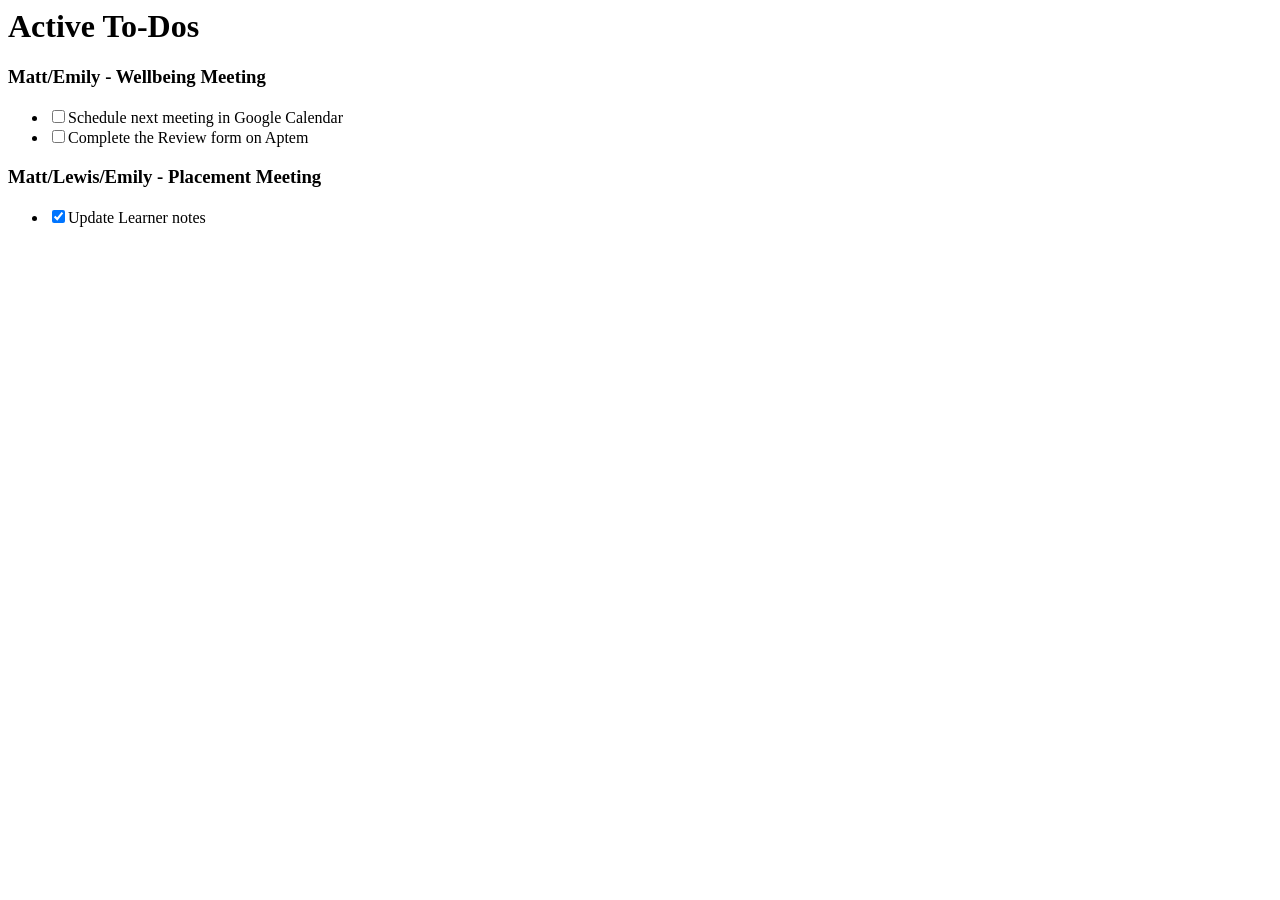
==== panel.html @ 4884ed7c "added stylesheet to head" ====
<html>
    <head>
        <link rel="stylesheet" href="panel.css">
    </head>
    <body>
        <div id="app">
            <h1>Active To-Dos</h1>
            <div id="todo-list"></div>
            </div>
        <script src="panel.js"></script>
    </body>
</html>
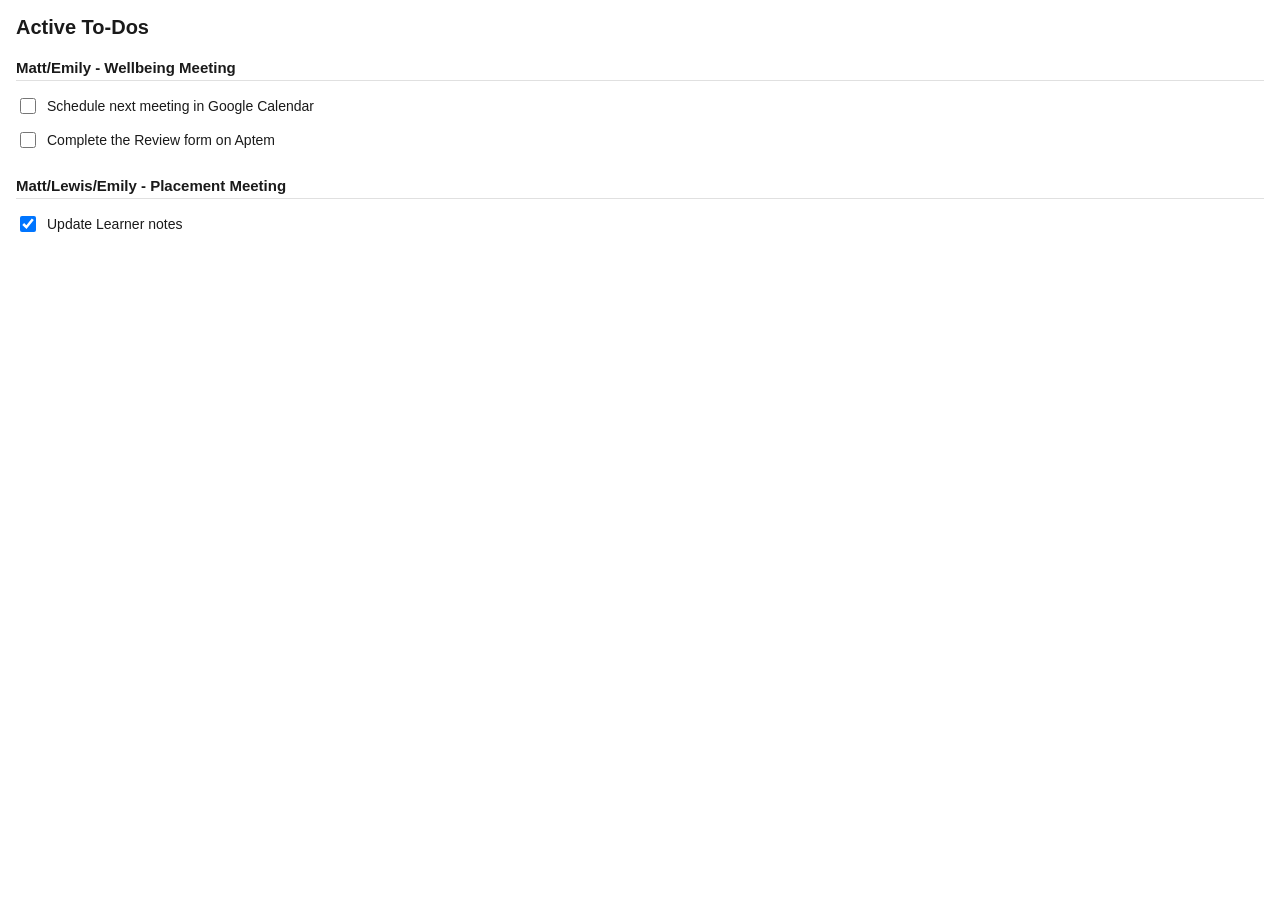
==== commit cef28303: "auth status check and resign" ====
--- a/panel.html
+++ b/panel.html
@@ -5,6 +5,10 @@
     <body>
         <div id="app">
             <h1>Active To-Dos</h1>
+            <div id="reconnect-banner" style="display: none;">
+                <p>Your Google Calendar connection has expired.</p>
+                <button id="reconnect-button">Reconnect Google Calendar</button>
+            </div>
             <div id="todo-list"></div>
             </div>
         <script src="panel.js"></script>
--- a/panel.css
+++ b/panel.css
@@ -0,0 +1,74 @@
+body {
+    font-family: -apple-system, BlinkMacSystemFont, "Segoe UI", Roboto, sans-serif;
+    margin: 0;
+    padding: 16px;
+    color: #1A1A1A;
+    background: #FFFFFF;
+}
+
+h1 {
+    font-size: 20px;
+    margin: 0 0 16px 0;
+}
+
+h3 {
+    font-size: 15px;
+    margin: 20px 0 8px 0;
+    padding-bottom: 4px;
+    border-bottom: 1px solid #e0e0e0;
+}
+
+ul {
+    list-style: none;
+    padding: 0;
+    margin: 0;
+}
+
+li {
+    display: flex;
+    align-items: center;
+    gap: 8px;
+    padding: 6px 0;
+    font-size: 14px;
+}
+
+li input[type="checkbox"] {
+    width: 16px;
+    height: 16px;
+    flex-shrink: 0;
+}
+
+li.done span {
+    text-decoration: line-through;
+    color: #999999;
+}
+
+.empty-state {
+    color: #999999;
+    font-size: 14px;
+    text-align: center;
+    margin-top: 40px;
+}
+
+#reconnect-banner {
+    background: #FFF3CD;
+    border: 1px solid #FFC107;
+    border-radius: 6px;
+    padding: 12px;
+    margin-bottom: 16px;
+}
+
+#reconnect-banner p {
+    margin: 0 0 8px 0;
+    font-size: 13px;
+}
+
+#reconnect-banner button {
+    background: #1A73E8;
+    color: white;
+    border: none;
+    border-radius: 4px;
+    padding: 6px 12px;
+    font-size: 13px;
+    cursor: pointer;
+}
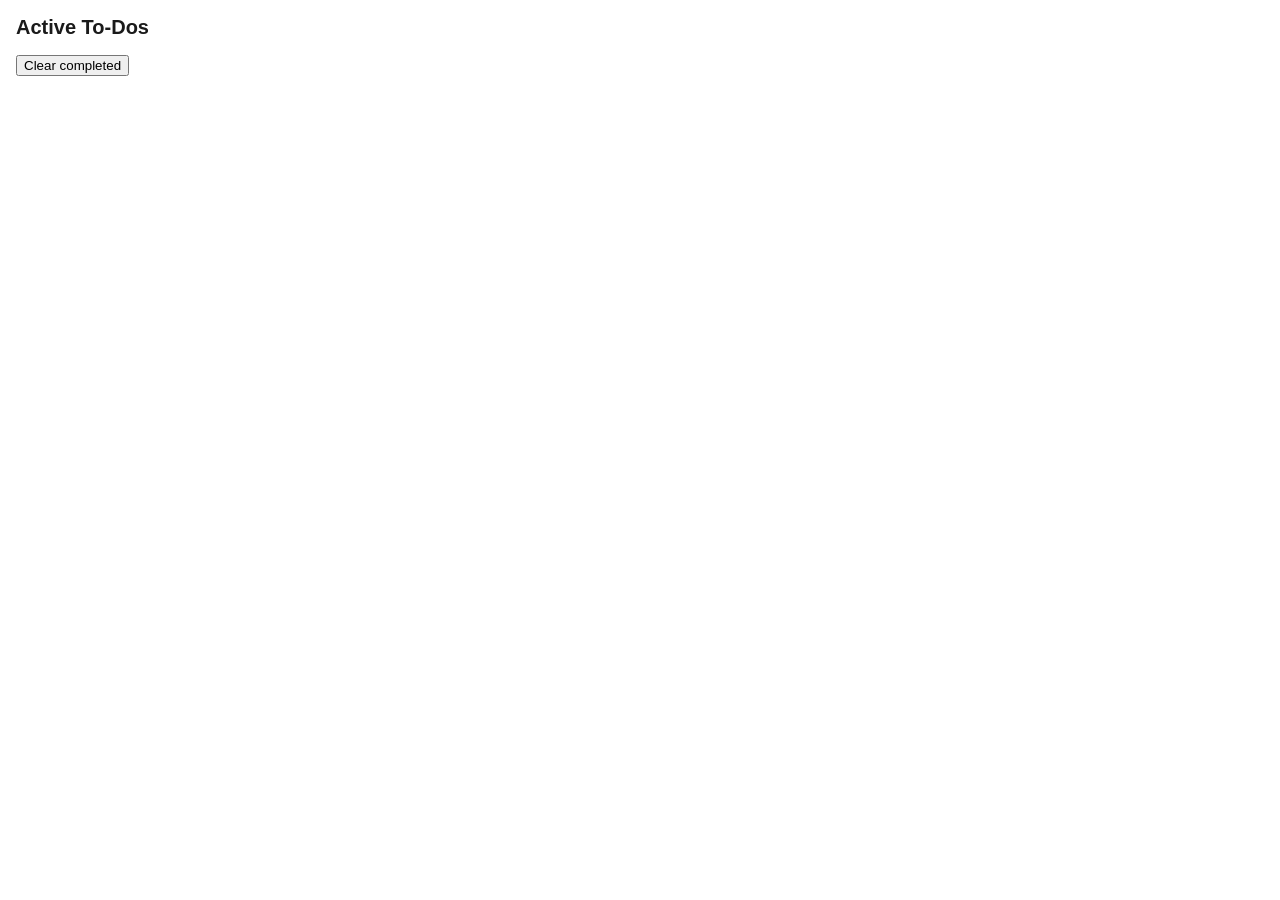
==== commit f28df813: "in html added clear completed to-dos button"" ====
--- a/panel.html
+++ b/panel.html
@@ -9,6 +9,7 @@
                 <p>Your Google Calendar connection has expired.</p>
                 <button id="reconnect-button">Reconnect Google Calendar</button>
             </div>
+            <button id="clear-completed-button">Clear completed</button>
             <div id="todo-list"></div>
             </div>
         <script src="panel.js"></script>
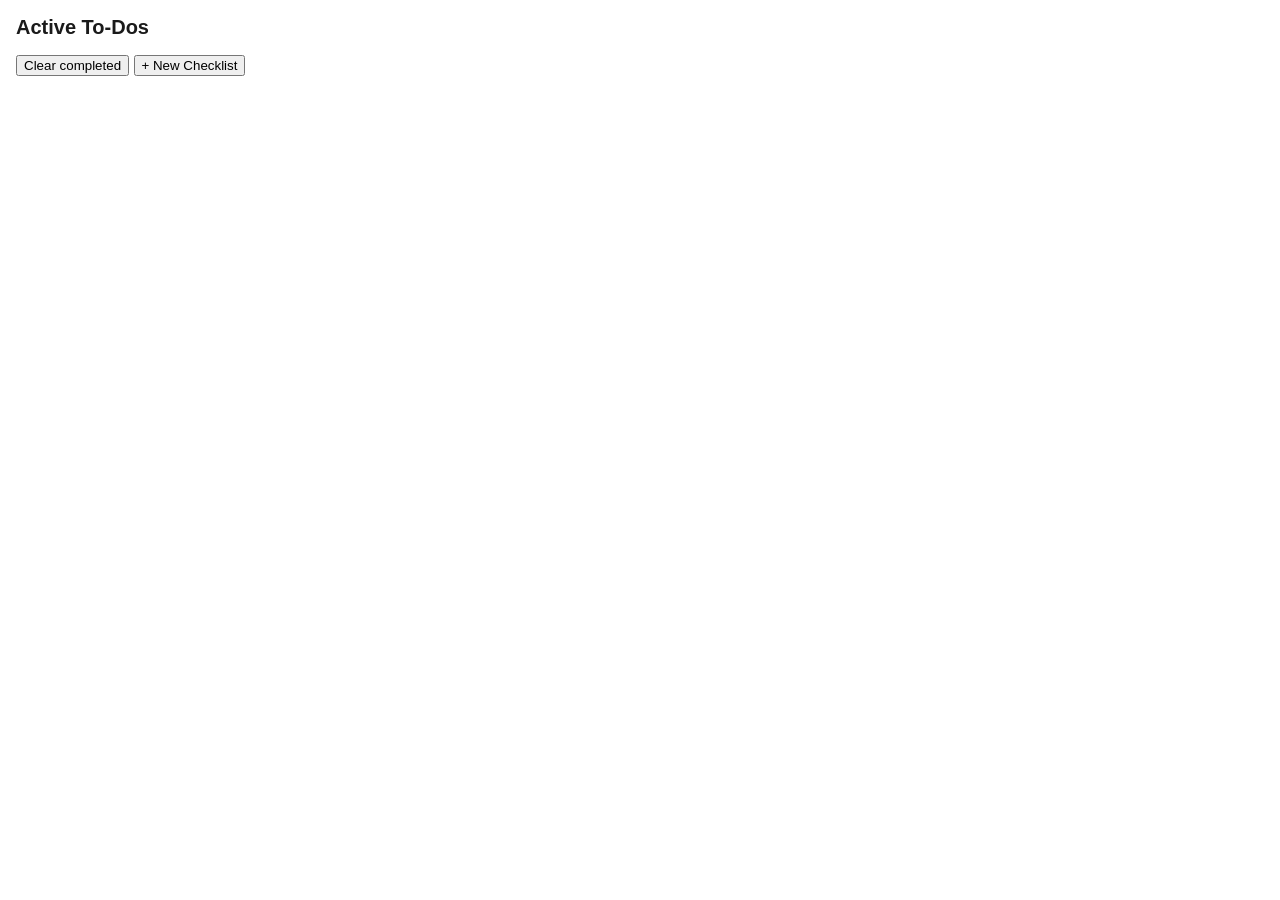
==== commit 85ec8179: "new checklist button" ====
--- a/panel.html
+++ b/panel.html
@@ -10,6 +10,7 @@
                 <button id="reconnect-button">Reconnect Google Calendar</button>
             </div>
             <button id="clear-completed-button">Clear completed</button>
+            <button id="new-checklist-button">+ New Checklist</button>
             <div id="todo-list"></div>
             </div>
         <script src="panel.js"></script>
--- a/panel.css
+++ b/panel.css
@@ -71,4 +71,45 @@
     padding: 6px 12px;
     font-size: 13px;
     cursor: pointer;
+}
+
+add-todo-row {
+    display: flex;
+    gap: 6px;
+    margin: 8px 0 16px 0;
+}
+
+.add-todo-row input {
+    flex: 1;
+    padding: 4px 6px;
+    font-size: 13px;
+    border: 1px solid #ccc;
+    border-radius: 4px;
+}
+
+.add-todo-row button {
+    padding: 4px 10px;
+    font-size: 13px;
+    border: none;
+    border-radius: 4px;
+    background: #1A73E8;
+    color: white;
+    cursor: pointer;
+}
+
+.add-todo-toggle {
+    width: 24px;
+    height: 24px;
+    border-radius: 50%;
+    border: 1px solid #ccc;
+    background: #f5f5f5;
+    color: #666;
+    font-size: 14px;
+    line-height: 1;
+    cursor: pointer;
+    margin: 4px 0 16px 0;
+}
+
+.add-todo-toggle:hover {
+    background: #e8e8e8;
 }
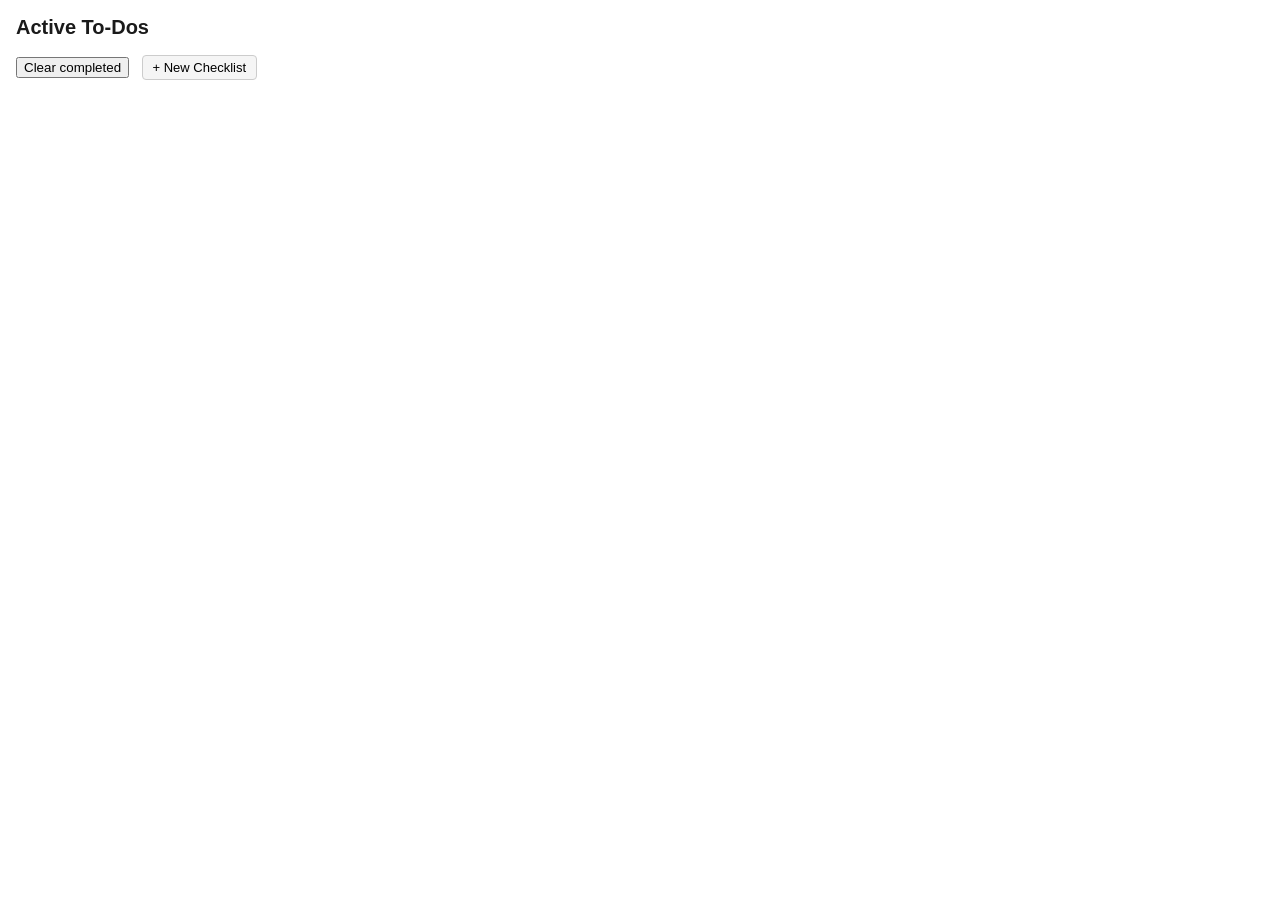
==== commit 0381c271: "cancel button with logic, button, and css" ====
--- a/panel.html
+++ b/panel.html
@@ -11,6 +11,12 @@
             </div>
             <button id="clear-completed-button">Clear completed</button>
             <button id="new-checklist-button">+ New Checklist</button>
+            <div id="new-checklist-form" style="display: none;">
+                <button id="new-checklist-cancel" type="button">x</button>
+                <input type="text" id="new-checklist-title" placeholder="Checklist title...">
+                <input type="text" id="new-checklist-item" placeholder="First to-do...">
+                <button id="new-checklist-submit">Create</button>
+            </div>
             <div id="todo-list"></div>
             </div>
         <script src="panel.js"></script>
--- a/panel.css
+++ b/panel.css
@@ -112,4 +112,62 @@
 
 .add-todo-toggle:hover {
     background: #e8e8e8;
-}+}
+
+#new-checklist-button {
+    margin-left: 8px;
+    padding: 4px 10px;
+    font-size: 13px;
+    border: 1px solid #ccc;
+    border-radius: 4px;
+    background: #f5f5f5;
+    cursor: pointer;
+}
+
+#new-checklist-form {
+    position: relative;
+    display: flex;
+    flex-direction: column;
+    align-items: center;
+    gap: 6px;
+    margin: 10px 0;
+    padding: 10px 0;
+    /* border: 1px solid #e0e0e0;
+    border-radius: 6px; */
+}
+
+#new-checklist-form input {
+    width: 100%;
+    padding: 4px 6px;
+    font-size: 13px;
+    border: 1px solid #ccc;
+    border-radius: 4px;
+    margin-top: 4px;
+}
+
+#new-checklist-submit {
+    padding: 4px 10px;
+    font-size: 13px;
+    border: none;
+    border-radius: 4px;
+    background: #1a73e8;
+    color: white;
+    cursor: pointer;
+    margin-top: 4px;
+}
+
+#new-checklist-cancel {
+    position: absolute;
+    top: 6px;
+    right: 6px;
+    border: none;
+    background: none;
+    font-size: 14px;
+    color: #999;
+    cursor: pointer;
+    padding: 2px 6px;
+}
+
+#new-checklist-cancel:hover {
+    color: #333;
+}
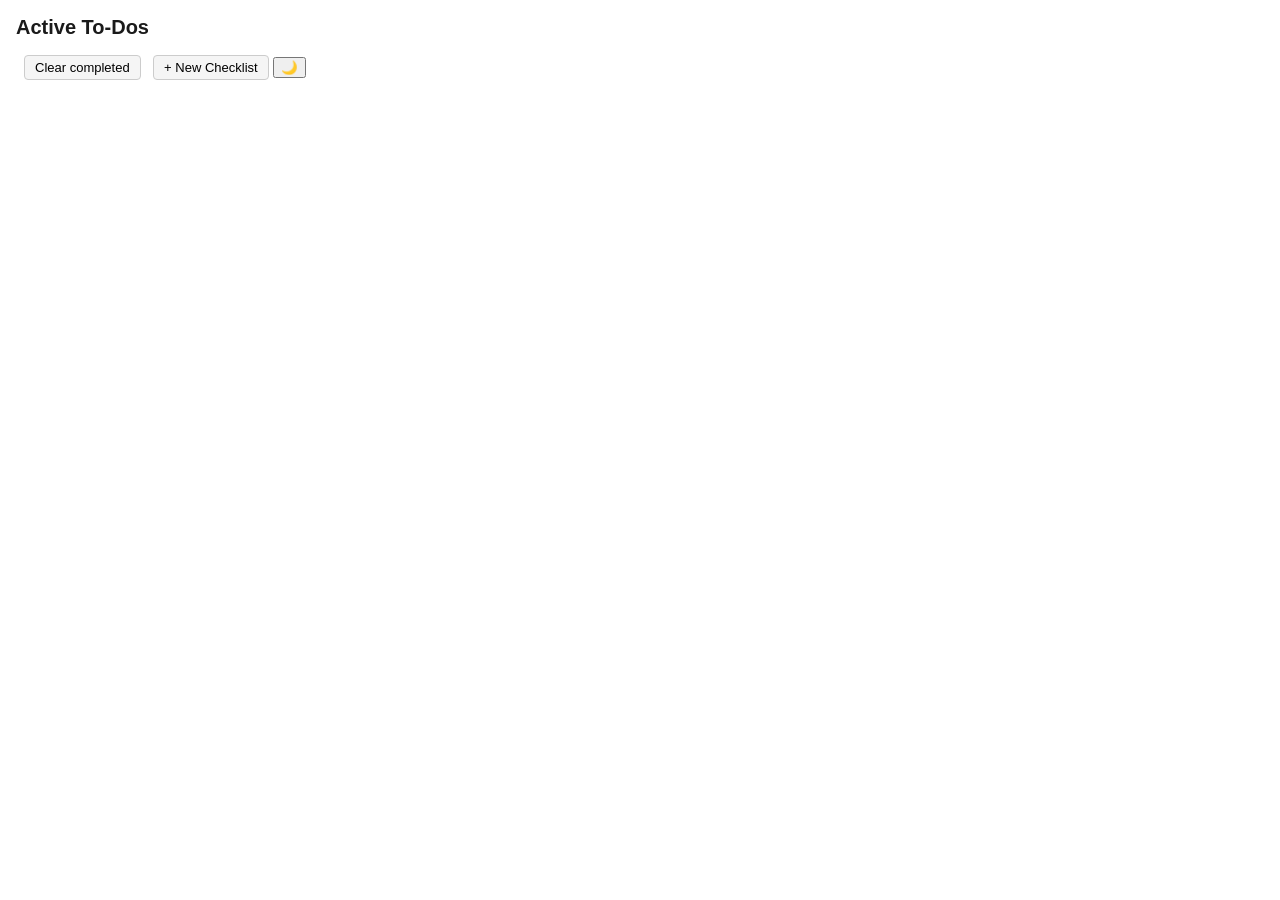
==== commit bf26b39f: "theme toggle" ====
--- a/panel.html
+++ b/panel.html
@@ -11,6 +11,7 @@
             </div>
             <button id="clear-completed-button">Clear completed</button>
             <button id="new-checklist-button">+ New Checklist</button>
+            <button id="theme-toggle-button">🌙</button>
             <div id="new-checklist-form" style="display: none;">
                 <button id="new-checklist-cancel" type="button">x</button>
                 <input type="text" id="new-checklist-title" placeholder="Checklist title...">
--- a/panel.css
+++ b/panel.css
@@ -6,6 +6,11 @@
     background: #FFFFFF;
 }
 
+body[data-theme="dark"] {
+    color: #e8e8e8;
+    background: #1e1e1e;
+}
+
 h1 {
     font-size: 20px;
     margin: 0 0 16px 0;
@@ -18,6 +23,10 @@
     border-bottom: 1px solid #e0e0e0;
 }
 
+body[data-theme="dark"] h3 {
+    color: #777777;
+}
+
 ul {
     list-style: none;
     padding: 0;
@@ -48,6 +57,10 @@
     font-size: 14px;
     text-align: center;
     margin-top: 40px;
+}
+
+body[data-theme="dark"] .empty-state {
+    color: #888888;
 }
 
 #reconnect-banner {
@@ -58,6 +71,11 @@
     margin-bottom: 16px;
 }
 
+body[data-theme="dark"] #reconnect-banner {
+    background: #4a3b0a;
+    border-color: #8a6d1a;
+}
+
 #reconnect-banner p {
     margin: 0 0 8px 0;
     font-size: 13px;
@@ -110,8 +128,31 @@
     margin: 4px 0 16px 0;
 }
 
+body[data-theme="dark"] .add-todo-toggle {
+    background: #2a2a2a;
+    color: #ccc;
+    border-color: #444444;
+}
+
 .add-todo-toggle:hover {
     background: #e8e8e8;
+}
+
+body[data-theme="dark"] .add-todo-row input,
+body[data-theme="dark"] #new-checkilst-form input {
+    background: #2a2a2a;
+    color: #e8e8e8;
+    border-color: #444444;
+}
+
+#clear-completed-button{
+    margin-left: 8px;
+    padding: 4px 10px;
+    font-size: 13px;
+    border: 1px solid #ccc;
+    border-radius: 4px;
+    background: #f5f5f5;
+    cursor: pointer;
 }
 
 #new-checklist-button {
@@ -131,9 +172,13 @@
     align-items: center;
     gap: 6px;
     margin: 10px 0;
-    padding: 10px 0;
+    padding: 28px 10px 10px 10px
     /* border: 1px solid #e0e0e0;
     border-radius: 6px; */
+}
+
+body[data-theme="dark"] #new-checklist-form {
+    border-color: #3a3a3a;
 }
 
 #new-checklist-form input {
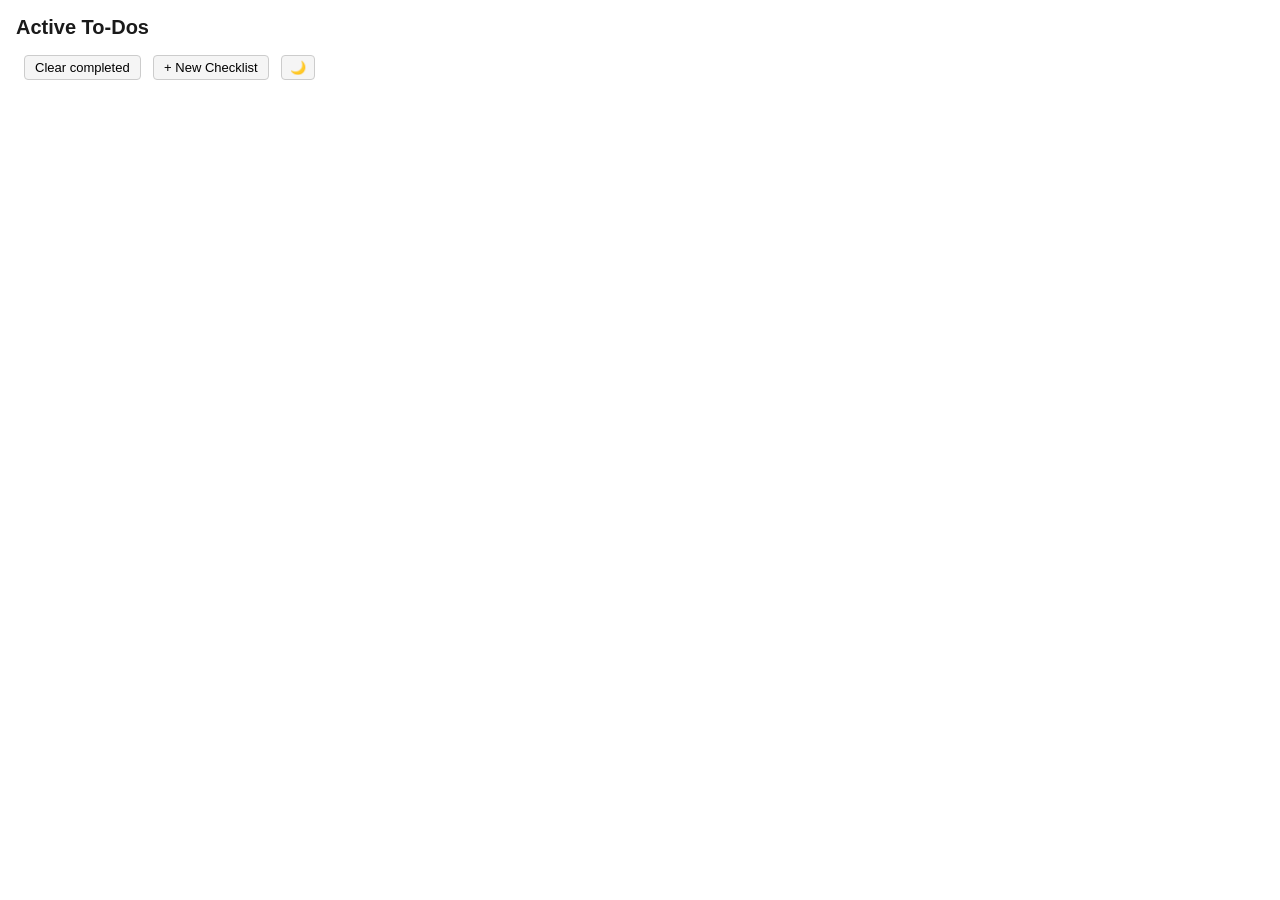
==== commit 5fb12608: "added charset-utf-8 to html to fix emoji rendering" ====
--- a/panel.html
+++ b/panel.html
@@ -1,5 +1,6 @@
 <html>
     <head>
+        <meta charset="UTF-8">
         <link rel="stylesheet" href="panel.css">
     </head>
     <body>
--- a/panel.css
+++ b/panel.css
@@ -216,3 +216,18 @@
 #new-checklist-cancel:hover {
     color: #333;
 }
+
+#theme-toggle-button {
+    margin-left: 8px;
+    border: 1px solid #ccc;
+    border-radius: 4px;
+    background: #f5f5f5;
+    font-size: 13px;
+    padding: 4px 8px;
+    cursor: pointer;
+}
+
+body[data-theme="dark"] #theme-toggle-button {
+    background: #2a2a2a;
+    border-color: #444444;
+}
